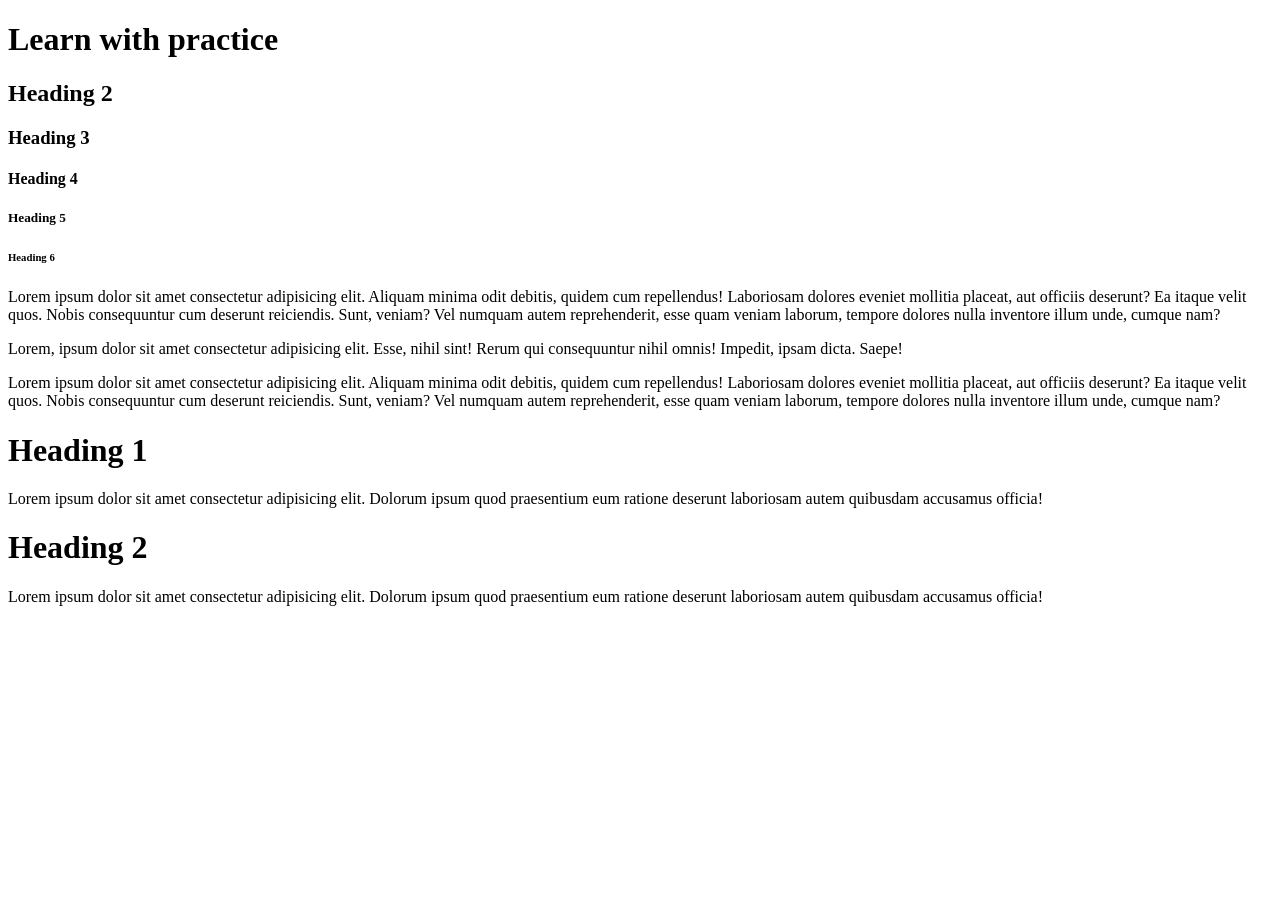
==== HTML/body.html @ 2f16d6a8 "add body.html" ====
<!DOCTYPE html>
<html lang="en">
<head>
    <meta charset="UTF-8">
    <meta name="viewport" content="width=device-width, initial-scale=1.0">
    <title>Document</title>
</head>
<body>
    <!-- Heading tag -->
    <h1>Learn with practice</h1>
    <h2>Heading 2</h2>
    <h3>Heading 3</h3>
    <h4>Heading 4</h4>
    <h5>Heading 5</h5>
    <h6>Heading 6</h6>

    <!-- paragraph tag -->
    <p>Lorem ipsum dolor sit amet consectetur adipisicing elit. Aliquam minima odit debitis, quidem cum repellendus! Laboriosam dolores eveniet mollitia placeat, aut officiis deserunt? Ea itaque velit quos. Nobis consequuntur cum deserunt reiciendis. Sunt, veniam? Vel numquam autem reprehenderit, esse quam veniam laborum, tempore dolores nulla inventore illum unde, cumque nam?</p>
    <span>Lorem, ipsum dolor sit amet consectetur adipisicing elit. Esse, nihil sint! Rerum qui consequuntur nihil omnis! Impedit, ipsam dicta. Saepe! </span>

    <p>Lorem ipsum dolor sit amet consectetur adipisicing elit. Aliquam minima odit debitis, quidem cum repellendus! Laboriosam dolores eveniet mollitia placeat, aut officiis deserunt? Ea itaque velit quos. Nobis consequuntur cum deserunt reiciendis. Sunt, veniam? Vel numquam autem reprehenderit, esse quam veniam laborum, tempore dolores nulla inventore illum unde, cumque nam?</p>
    <div>
        <div>
            <h1>Heading 1</h1>
            <p>Lorem ipsum dolor sit amet consectetur adipisicing elit. Dolorum ipsum quod praesentium eum ratione deserunt laboriosam autem quibusdam accusamus officia!</p>
        </div>
        <div>
            <h1>Heading 2</h1>
            <p>Lorem ipsum dolor sit amet consectetur adipisicing elit. Dolorum ipsum quod praesentium eum ratione deserunt laboriosam autem quibusdam accusamus officia!</p>
        </div>
    </div>
</body>
</html>
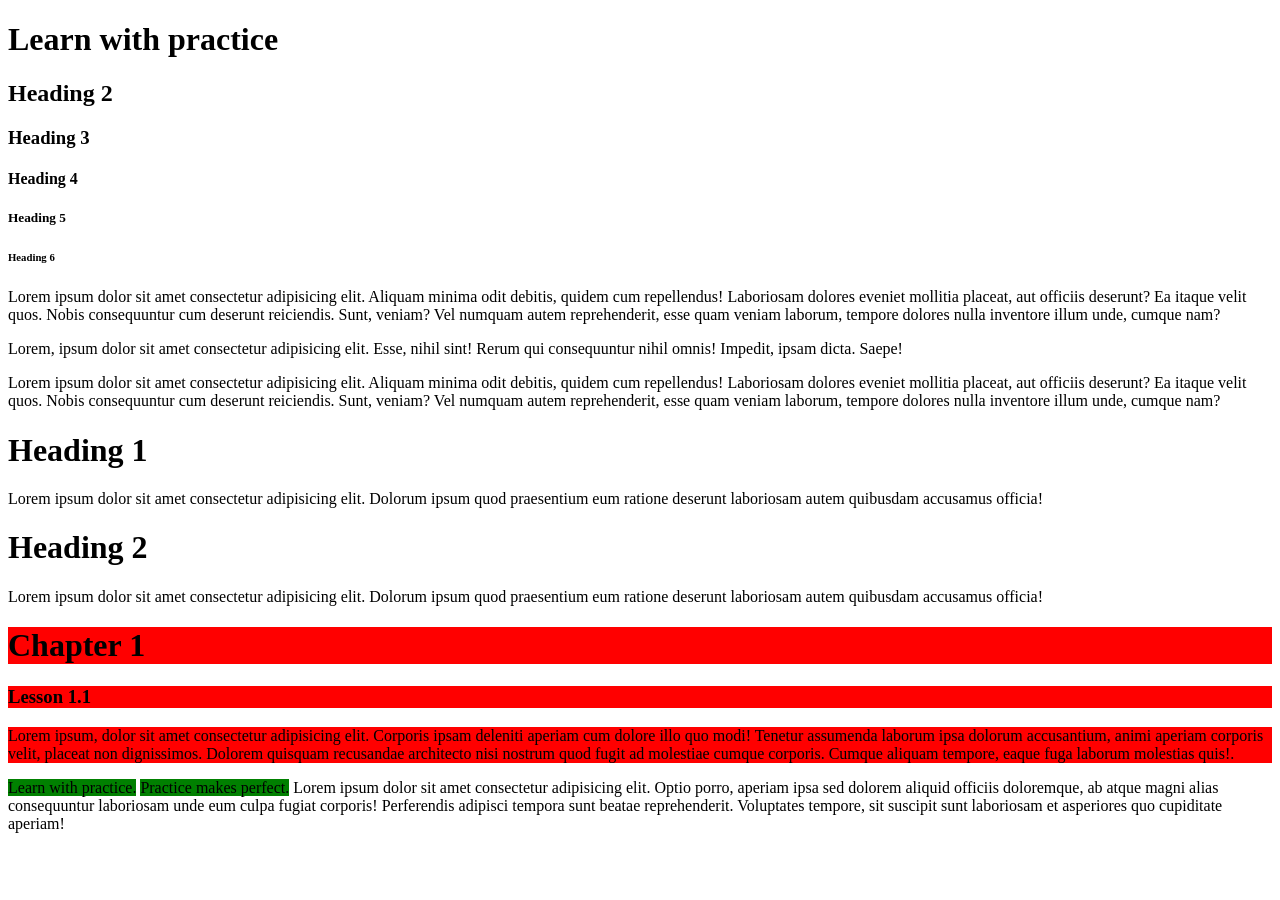
==== commit f44db987: "add two types of elements, inline and block" ====
--- a/HTML/body.html
+++ b/HTML/body.html
@@ -4,6 +4,15 @@
     <meta charset="UTF-8">
     <meta name="viewport" content="width=device-width, initial-scale=1.0">
     <title>Document</title>
+    <style>
+        .block {
+            background-color:red;
+        }
+        
+        .inline {
+            background-color:green;
+        }
+    </style>
 </head>
 <body>
     <!-- Heading tag -->
@@ -16,9 +25,11 @@
 
     <!-- paragraph tag -->
     <p>Lorem ipsum dolor sit amet consectetur adipisicing elit. Aliquam minima odit debitis, quidem cum repellendus! Laboriosam dolores eveniet mollitia placeat, aut officiis deserunt? Ea itaque velit quos. Nobis consequuntur cum deserunt reiciendis. Sunt, veniam? Vel numquam autem reprehenderit, esse quam veniam laborum, tempore dolores nulla inventore illum unde, cumque nam?</p>
+
     <span>Lorem, ipsum dolor sit amet consectetur adipisicing elit. Esse, nihil sint! Rerum qui consequuntur nihil omnis! Impedit, ipsam dicta. Saepe! </span>
 
     <p>Lorem ipsum dolor sit amet consectetur adipisicing elit. Aliquam minima odit debitis, quidem cum repellendus! Laboriosam dolores eveniet mollitia placeat, aut officiis deserunt? Ea itaque velit quos. Nobis consequuntur cum deserunt reiciendis. Sunt, veniam? Vel numquam autem reprehenderit, esse quam veniam laborum, tempore dolores nulla inventore illum unde, cumque nam?</p>
+
     <div>
         <div>
             <h1>Heading 1</h1>
@@ -29,5 +40,16 @@
             <p>Lorem ipsum dolor sit amet consectetur adipisicing elit. Dolorum ipsum quod praesentium eum ratione deserunt laboriosam autem quibusdam accusamus officia!</p>
         </div>
     </div>
+
+    <!-- Two types of elements in HTML -->
+    <!-- Inline elements: span -->
+    <!-- Block elements: div, p, h1-h6 -->
+     <h1 class="block">Chapter 1</h1>
+     <h3 class="block">Lesson 1.1</h3>
+     <p class="block" >Lorem ipsum, dolor sit amet consectetur adipisicing elit. Corporis ipsam deleniti aperiam cum dolore illo quo modi! Tenetur assumenda laborum ipsa dolorum accusantium, animi aperiam corporis velit, placeat non dignissimos. Dolorem quisquam recusandae architecto nisi nostrum quod fugit ad molestiae cumque corporis. Cumque aliquam tempore, eaque fuga laborum molestias quis!.</p>
+
+        <span class="inline">Learn with practice.</span>
+        <span class="inline">Practice makes perfect.</span>
+        <span>Lorem ipsum dolor sit amet consectetur adipisicing elit. Optio porro, aperiam ipsa sed dolorem aliquid officiis doloremque, ab atque magni alias consequuntur laboriosam unde eum culpa fugiat corporis! Perferendis adipisci tempora sunt beatae reprehenderit. Voluptates tempore, sit suscipit sunt laboriosam et asperiores quo cupiditate aperiam!</span>
 </body>
 </html>
